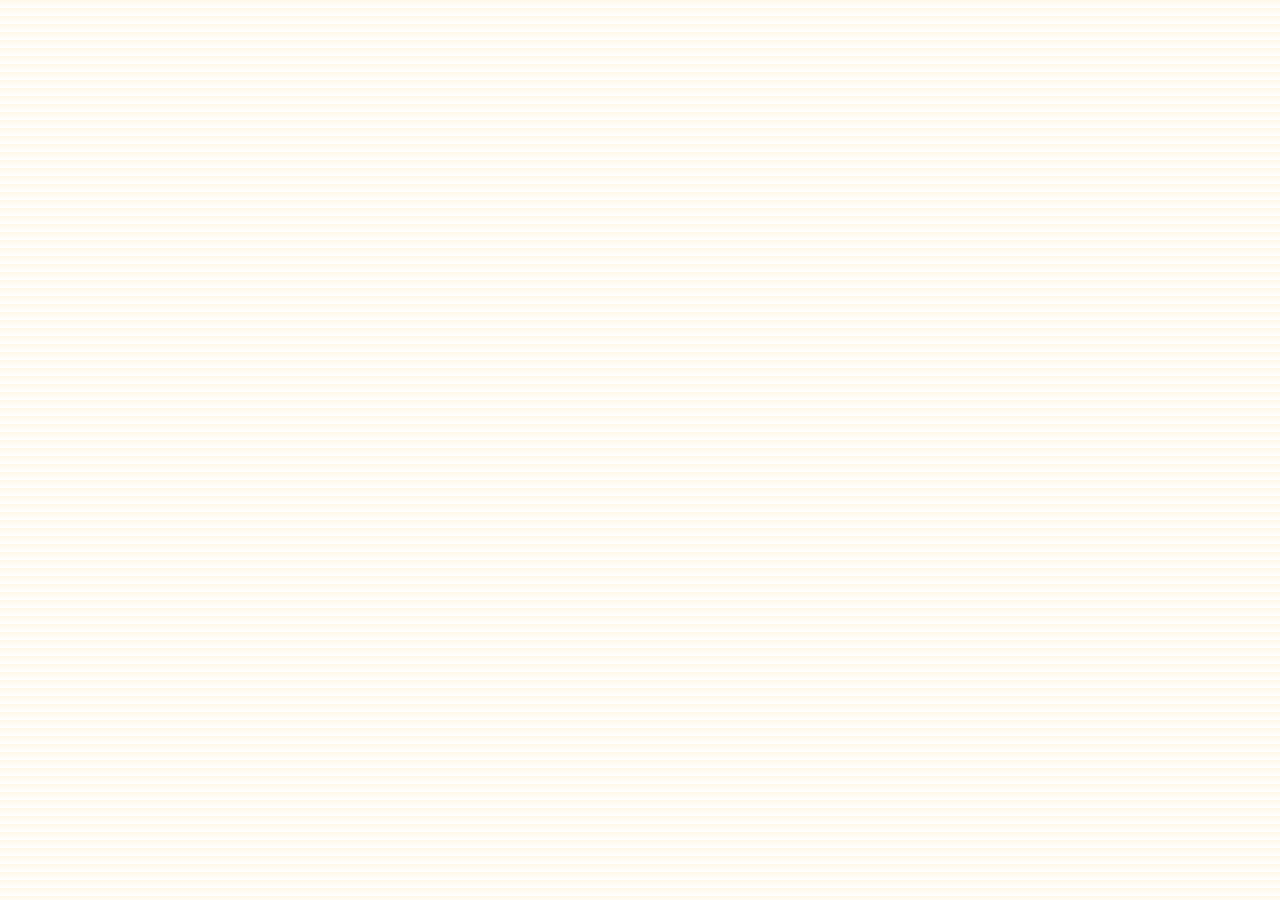
==== index.html @ 9fcc3948 "o1 refactoring 2" ====
<!DOCTYPE html>
<html lang="en">
<head>
    <meta charset="UTF-8">
    <title>Dice Prophet</title>
    <meta name="viewport" content="width=device-width, initial-scale=1.0, maximum-scale=1.0, user-scalable=no">

    <!-- Telegram Web App -->
    <script src="https://telegram.org/js/telegram-web-app.js"></script>

    <!-- React and Babel -->
    <script src="https://unpkg.com/react@17/umd/react.production.min.js" crossorigin></script>
    <script src="https://unpkg.com/react-dom@17/umd/react-dom.production.min.js" crossorigin></script>
    <script src="https://unpkg.com/babel-standalone@6/babel.min.js"></script>

    <!-- Tailwind CSS -->
    <script src="https://cdn.tailwindcss.com"></script>

    <!-- Font Awesome -->
    <link href="https://cdnjs.cloudflare.com/ajax/libs/font-awesome/5.15.3/css/all.min.css" rel="stylesheet">

    <!-- Google Fonts -->
    <link href="https://fonts.googleapis.com/css2?family=Poppins:wght@400;600;700&family=Montserrat&display=swap" rel="stylesheet">

    <!-- Custom Styles -->
    <link rel="stylesheet" href="styles.css">
</head>
<body class="bg-gradient-game text-black min-h-screen">
    <div id="root"></div>

    <!-- Main App Script -->
    <script type="text/babel" src="app.js"></script>
</body>
</html>
---- styles.css ----
/* Custom Styles */
body {
    font-family: 'Poppins', sans-serif;
    background-color: #FFF8E8;
}
.bg-gradient-game {
    background: linear-gradient(to bottom, #FFF8E8, #FFFFFF);
}
.float-animation {
    animation: float 3s ease-in-out infinite;
}
@keyframes float {
    0% { transform: translateY(0px); }
    50% { transform: translateY(-10px); }
    100% { transform: translateY(0px); }
}
.fade-in {
    animation: fadeIn 0.5s ease-out;
}
@keyframes fadeIn {
    from { opacity: 0; }
    to { opacity: 1; }
}
.frozen {
    animation: frozenGlow 1s ease-in-out infinite alternate;
}
@keyframes frozenGlow {
    from {
        box-shadow: 0 0 10px #80d0ff;
    }
    to {
        box-shadow: 0 0 20px #80d0ff;
    }
}
.shadow-custom {
    box-shadow: 0 4px 6px rgba(0, 0, 0, 0.1);
}
.all-in-popup {
    animation: fadeInOut 2s ease-in-out;
}
@keyframes fadeInOut {
    0%, 100% { opacity: 0; }
    50% { opacity: 1; }
}

/* Dice Styles */
.dice-container {
    display: grid;
    place-items: center;
    perspective: 1000px;
}

.dice {
    position: relative;
    width: 25vw;
    height: 25vw;
    max-width: 120px;
    max-height: 120px;
    transform-style: preserve-3d;
    transition: transform 1s ease;
}

.dice.rolling {
    animation: rolling 1.25s ease-in-out;
}

@keyframes rolling {
    from {
        transform: rotateX(0deg) rotateY(0deg);
    }
    to {
        transform: rotateX(720deg) rotateY(720deg);
    }
}

.face {
    position: absolute;
    width: 100%;
    height: 100%;
    border-radius: 10px;
    border: 2px solid #f6f3f0;
    transform-style: preserve-3d;
    background: linear-gradient(
        145deg, #dddbd8, #fff
    );
}

.face::before {
    position: absolute;
    content: '';
    width: 100%;
    height: 100%;
    border-radius: 10px;
    background: #f6f3f0;
    transform: translateZ(-1px);
}

.face::after {
    position: absolute;
    content: '';
    top: 50%;
    left: 50%;
    width: 12px;
    height: 12px;
    border-radius: 50%;
    background: #131210;
}

.front {
    transform: translateZ(40px);
}

.back {
    transform: rotateX(180deg) translateZ(40px);
}

.top {
    transform: rotateX(90deg) translateZ(40px);
}

.bottom {
    transform: rotateX(-90deg) translateZ(40px);
}

.right {
    transform: rotateY(90deg) translateZ(40px);
}

.left {
    transform: rotateY(-90deg) translateZ(40px);
}

.front::after {
    width: 20px;
    height: 20px;
    background: #f63330;
    margin: -10px 0 0 -10px;
}

.back::after {
    margin: -23px 0 0 -20px;
    box-shadow: 28px 0,
                0 18px,
                28px 18px,
                0 36px,
                28px 36px;
}

.top::after {
    margin: -20px 0 0 -20px;
    box-shadow: 28px 28px;
}

.bottom::after {
    margin: -24px 0 0 -24px;
    box-shadow: 18px 18px,
                36px 36px,
                36px 0,
                0 36px;
}

.right::after {
    margin: -20px 0 0 -20px;
    box-shadow: 28px 0,
    0 28px,
    28px 28px;
}

.left::after {
    margin: -23px 0 0 -23px;
    box-shadow: 18px 18px,
                36px 36px;
}
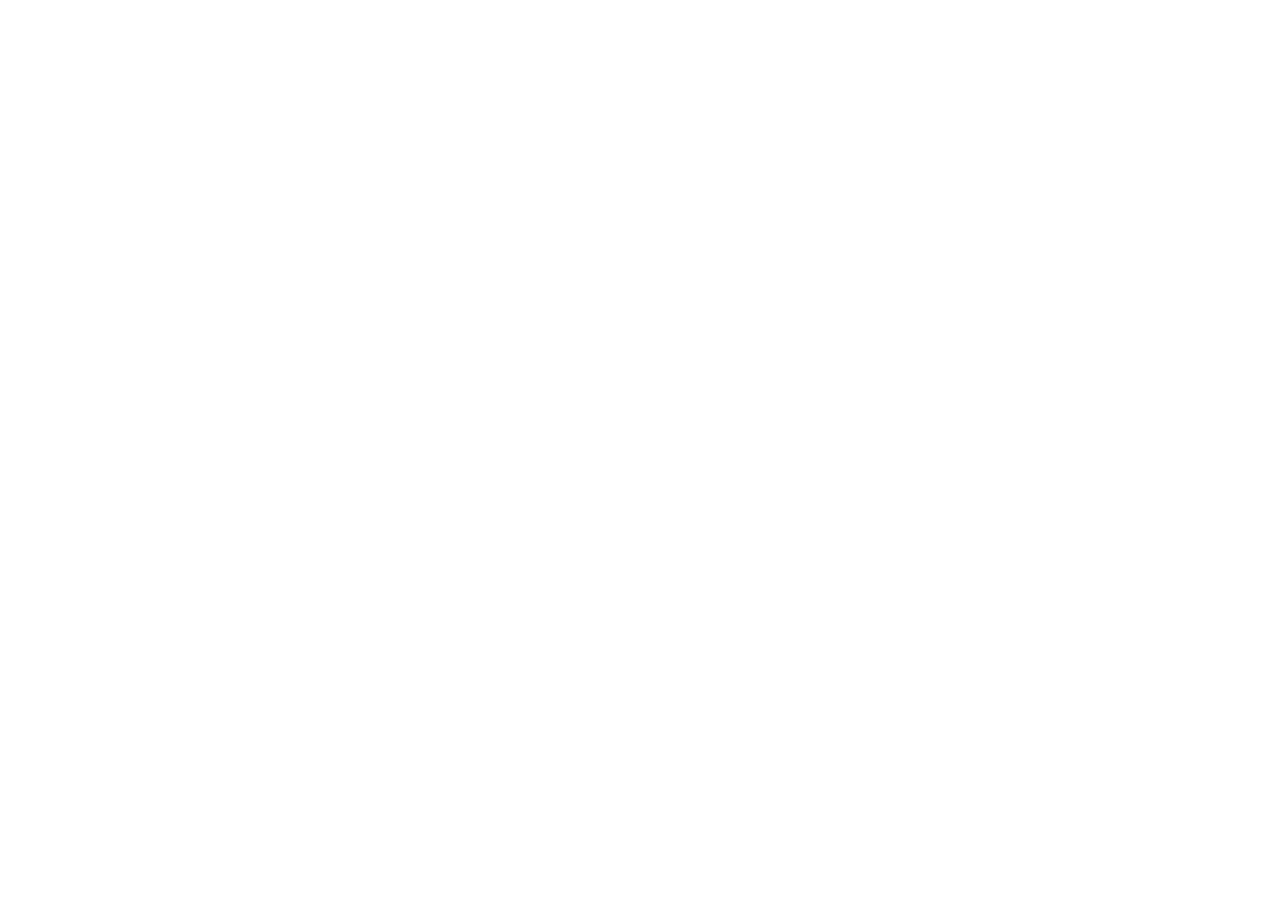
==== commit 73aaa95d: "o1 wtf" ====
--- a/index.html
+++ b/index.html
@@ -23,12 +23,629 @@
     <link href="https://fonts.googleapis.com/css2?family=Poppins:wght@400;600;700&family=Montserrat&display=swap" rel="stylesheet">
 
     <!-- Custom Styles -->
-    <link rel="stylesheet" href="styles.css">
+    <style>
+        /* ... [Existing CSS styles remain unchanged] ... */
+    </style>
 </head>
 <body class="bg-gradient-game text-black min-h-screen">
     <div id="root"></div>
 
-    <!-- Main App Script -->
-    <script type="text/babel" src="app.js"></script>
+    <script type="text/babel">
+        // Import React Hooks
+        const { useState, useEffect, useCallback, useReducer, useRef } = React;
+        const tg = window.Telegram.WebApp;
+
+        // Constants and Configurations
+        const GAME_CONFIG = {
+            BASE_POINTS: 100,
+            BONUS_ACTIVATION_ROLLS: 5,
+            BONUS_ACTIVATION_CHANCE: 0.5,
+            BONUS_TYPE_CHANCE: 0.5,
+            SAFE_ZONE_ROLLS: 3,
+            TIME_FREEZE_DURATION: 5,
+            MAX_MULTIPLIER: 12,
+            INITIAL_TIME: 60,
+            DICE_ROLL_DURATION: 1250, // Duration in milliseconds
+        };
+
+        // Sound effects hook
+        const useSound = () => {
+            const audioContextRef = useRef(null);
+            const soundCache = useRef({});
+
+            useEffect(() => {
+                // Initialize Audio Context
+                audioContextRef.current = new (window.AudioContext || window.webkitAudioContext)();
+            }, []);
+
+            // Function to play a sound using OscillatorNode
+            const playSound = useCallback((frequency, duration, type = 'sine') => {
+                const audioContext = audioContextRef.current;
+
+                if (!audioContext) return;
+
+                try {
+                    const oscillator = audioContext.createOscillator();
+                    const gainNode = audioContext.createGain();
+
+                    oscillator.type = type;
+                    oscillator.frequency.setValueAtTime(frequency, audioContext.currentTime);
+
+                    oscillator.connect(gainNode);
+                    gainNode.connect(audioContext.destination);
+
+                    gainNode.gain.setValueAtTime(0, audioContext.currentTime);
+                    gainNode.gain.linearRampToValueAtTime(1, audioContext.currentTime + 0.01);
+                    gainNode.gain.linearRampToValueAtTime(0, audioContext.currentTime + duration - 0.01);
+
+                    oscillator.start();
+                    oscillator.stop(audioContext.currentTime + duration);
+                } catch (error) {
+                    console.error("Error playing sound:", error);
+                }
+            }, []);
+
+            return {
+                playDiceRoll: () => playSound(300, 0.3),
+                playCorrect: () => playSound(440, 0.2),
+                playIncorrect: () => playSound(220, 0.2),
+                playBonus: () => playSound(660, 0.3),
+            };
+        };
+
+        // Game timer hook
+        const useGameTimer = (initialTime) => {
+            const [timeLeft, setTimeLeft] = useState(initialTime);
+            const [isFrozen, setIsFrozen] = useState(false);
+            const timerRef = useRef(null);
+
+            useEffect(() => {
+                // Timer logic
+                if (isFrozen) {
+                    clearInterval(timerRef.current);
+                } else {
+                    timerRef.current = setInterval(() => {
+                        setTimeLeft(prev => Math.max(prev - 1, 0));
+                    }, 1000);
+                }
+                return () => clearInterval(timerRef.current);
+            }, [isFrozen]);
+
+            const freezeTimer = useCallback(() => {
+                setIsFrozen(true);
+                setTimeout(() => {
+                    setIsFrozen(false);
+                }, GAME_CONFIG.TIME_FREEZE_DURATION * 1000);
+            }, []);
+
+            const resetTimer = useCallback(() => {
+                setTimeLeft(initialTime);
+                setIsFrozen(false);
+            }, [initialTime]);
+
+            return { timeLeft, freezeTimer, isFrozen, resetTimer };
+        };
+
+        // Game reducer and initial state
+        const initialState = {
+            dice1: 1,
+            dice2: 1,
+            score: 0,
+            highScore: 0,
+            multiplier: 1,
+            activeBonus: null,
+            gameState: 'ready',
+            safeZoneRolls: 0,
+            rollCount: 0,
+            isRolling: false,
+            streak: 0,
+            isTimeFreezeActive: false,
+            buttonsDisabled: false,
+            showAllInPopup: false,
+            showGameOverScreen: false,
+        };
+
+        const gameReducer = (state, action) => {
+            switch (action.type) {
+                case 'START_GAME':
+                    return { ...initialState, gameState: 'playing', highScore: state.highScore };
+                case 'END_GAME':
+                    return { ...state, gameState: 'allIn', buttonsDisabled: false };
+                case 'GAME_OVER':
+                    return { ...state, gameState: 'gameOver' };
+                case 'ROLL_DICE':
+                    return {
+                        ...state,
+                        dice1: action.dice1,
+                        dice2: action.dice2,
+                        rollCount: state.rollCount + 1,
+                        isRolling: false,
+                    };
+                case 'UPDATE_SCORE':
+                    return {
+                        ...state,
+                        score: action.newScore,
+                        multiplier: action.multiplier,
+                        streak: action.isCorrect ? state.streak + 1 : 0,
+                    };
+                case 'ACTIVATE_BONUS':
+                    return {
+                        ...state,
+                        activeBonus: action.bonus,
+                        safeZoneRolls: action.bonus === 'Safe Zone' ? GAME_CONFIG.SAFE_ZONE_ROLLS : state.safeZoneRolls,
+                        isTimeFreezeActive: action.bonus === 'Time Freeze' ? true : state.isTimeFreezeActive,
+                    };
+                case 'DEACTIVATE_BONUS':
+                    return { ...state, activeBonus: null, safeZoneRolls: 0, isTimeFreezeActive: false };
+                case 'UPDATE_HIGH_SCORE':
+                    return { ...state, highScore: action.highScore };
+                case 'SET_ROLLING':
+                    return { ...state, isRolling: action.isRolling };
+                case 'DECREASE_SAFE_ZONE':
+                    return { ...state, safeZoneRolls: state.safeZoneRolls - 1 };
+                case 'DISABLE_BUTTONS':
+                    return { ...state, buttonsDisabled: true };
+                case 'ENABLE_BUTTONS':
+                    return { ...state, buttonsDisabled: false };
+                case 'SHOW_ALLIN_POPUP':
+                    return { ...state, showAllInPopup: true };
+                case 'HIDE_ALLIN_POPUP':
+                    return { ...state, showAllInPopup: false };
+                case 'SHOW_GAME_OVER_SCREEN':
+                    return { ...state, showGameOverScreen: true };
+                default:
+                    return state;
+            }
+        };
+
+        // Error Boundary Component
+        class ErrorBoundary extends React.Component {
+            constructor(props) {
+                super(props);
+                this.state = { hasError: false };
+            }
+
+            static getDerivedStateFromError(error) {
+                return { hasError: true };
+            }
+
+            componentDidCatch(error, errorInfo) {
+                console.error("Caught an error:", error, errorInfo);
+            }
+
+            render() {
+                if (this.state.hasError) {
+                    return (
+                        <div className="text-center text-[#D52941] p-4">
+                            <h2 className="text-3xl font-bold mb-4">Oops! Something went wrong.</h2>
+                            <p className="text-xl">Please try refreshing the page or contact support if the problem persists.</p>
+                        </div>
+                    );
+                }
+
+                return this.props.children;
+            }
+        }
+
+        // Dice Component
+        const Dice = ({ number, rolling }) => {
+            const diceRef = useRef(null);
+
+            useEffect(() => {
+                if (rolling) {
+                    diceRef.current.classList.add('rolling');
+                    const timeoutId = setTimeout(() => {
+                        diceRef.current.classList.remove('rolling');
+                        setDiceFace(number);
+                    }, GAME_CONFIG.DICE_ROLL_DURATION);
+                    return () => clearTimeout(timeoutId);
+                } else {
+                    setDiceFace(number);
+                }
+            }, [rolling, number]);
+
+            const setDiceFace = (num) => {
+                let transform = '';
+                switch (num) {
+                    case 1:
+                        transform = 'rotateX(0deg) rotateY(0deg)';
+                        break;
+                    case 2:
+                        transform = 'rotateX(-90deg) rotateY(0deg)';
+                        break;
+                    case 3:
+                        transform = 'rotateY(90deg)';
+                        break;
+                    case 4:
+                        transform = 'rotateY(-90deg)';
+                        break;
+                    case 5:
+                        transform = 'rotateX(90deg)';
+                        break;
+                    case 6:
+                        transform = 'rotateX(180deg)';
+                        break;
+                    default:
+                        transform = 'rotateX(0deg) rotateY(0deg)';
+                        break;
+                }
+                diceRef.current.style.transform = transform;
+            };
+
+            return (
+                <div className="dice-container">
+                    <div className="dice" ref={diceRef}>
+                        <div className="face front"></div>
+                        <div className="face back"></div>
+                        <div className="face top"></div>
+                        <div className="face bottom"></div>
+                        <div className="face right"></div>
+                        <div className="face left"></div>
+                    </div>
+                </div>
+            );
+        };
+
+        // Tutorial Component
+        const Tutorial = ({ onComplete }) => {
+            // ... [Existing Tutorial component code remains unchanged] ...
+            // Add comments if necessary
+        };
+
+        // Game Header Component
+        const GameHeader = ({ score, timeLeft, streak, activeBonus, isTimeFreezeActive }) => (
+            <div className="w-full max-w-md">
+                <div className="bg-white bg-opacity-20 rounded-2xl p-4 mb-4 relative overflow-hidden shadow-custom">
+                    <div className="flex flex-col items-center mb-2">
+                        <p className="text-sm opacity-70">Score</p>
+                        <p className="text-5xl font-bold">
+                            {Math.floor(score)} {activeBonus === 'Safe Zone' && '🛡️'}
+                        </p>
+                    </div>
+                    <div
+                        className={`flex items-center justify-center bg-white bg-opacity-30 rounded-xl py-2 ${
+                            isTimeFreezeActive ? 'frozen' : ''
+                        } shadow-custom`}
+                    >
+                        <i className="far fa-clock mr-2"></i>
+                        <p className="text-2xl font-semibold">
+                            {timeLeft}s {isTimeFreezeActive && '❄️'}
+                        </p>
+                    </div>
+                </div>
+                <div className="flex justify-center items-center space-x-2 mb-4">
+                    <div className="bg-white bg-opacity-20 rounded-xl py-1 px-3 flex items-center shadow-custom">
+                        <i className="fas fa-bolt mr-1"></i>
+                        <span className="font-semibold">
+                            Streak: {streak} {activeBonus === 'Safe Zone' && '🛡️'}
+                        </span>
+                    </div>
+                </div>
+            </div>
+        );
+
+        // Game Board Component
+        const GameBoard = ({ dice1, dice2, isRolling }) => (
+            <div className="flex justify-center items-center space-x-8 my-8">
+                <Dice number={dice1} rolling={isRolling} />
+                <Dice number={dice2} rolling={isRolling} />
+            </div>
+        );
+
+        // Game Controls Component
+        const GameControls = ({ onPredict, gameState, isRolling, buttonsDisabled }) => (
+            <div className="w-full flex flex-col items-center space-y-4 mb-8">
+                <button
+                    className={`w-full max-w-md py-4 ${
+                        gameState === 'allIn' ? 'bg-[#FCD581]' : 'bg-green-500'
+                    } text-white font-bold rounded-xl flex items-center justify-center transition-colors duration-150 shadow-custom`}
+                    onClick={() => onPredict('less')}
+                    disabled={isRolling || buttonsDisabled}
+                >
+                    <i className="fas fa-arrow-down mr-2"></i> {gameState === 'allIn' ? 'All-In: Less than 7' : 'Less than 7'}
+                </button>
+                <button
+                    className={`w-full max-w-md py-4 ${
+                        gameState === 'allIn' ? 'bg-[#FCD581]' : 'bg-red-500'
+                    } text-white font-bold rounded-xl flex items-center justify-center transition-colors duration-150 shadow-custom`}
+                    onClick={() => onPredict('more')}
+                    disabled={isRolling || buttonsDisabled}
+                >
+                    <i className="fas fa-arrow-up mr-2"></i> {gameState === 'allIn' ? 'All-In: More than 7' : 'More than 7'}
+                </button>
+            </div>
+        );
+
+        // All-In Popup Component
+        const AllInPopup = ({ onHide }) => (
+            <div
+                className="fixed inset-0 bg-black bg-opacity-50 flex items-center justify-center z-50"
+                onClick={onHide}
+            >
+                <div className="bg-white rounded-2xl p-6 text-center all-in-popup shadow-custom">
+                    <h2 className="text-3xl font-bold text-[#D52941]">All-In Round!</h2>
+                    <p className="mt-4 text-xl">Double or Nothing!</p>
+                </div>
+            </div>
+        );
+
+        // Game Over Screen Component
+        const GameOverScreen = ({ score, highScore, onRestart }) => (
+            <div className="text-center space-y-6">
+                <div className="text-5xl font-bold mb-6 text-[#D52941] fade-in">Game Over!</div>
+                <div className="text-4xl mb-4 fade-in">Final Score: {Math.floor(score)}</div>
+                <div className="text-3xl mb-6 fade-in">High Score: {Math.floor(highScore)}</div>
+                <button
+                    onClick={onRestart}
+                    className="w-4/5 max-w-md px-8 py-4 bg-[#D52941] text-white rounded-full text-2xl font-bold shadow-lg"
+                >
+                    Play Again
+                </button>
+            </div>
+        );
+
+        // Main Game Component
+        function DiceProphet() {
+            const [state, dispatch] = useReducer(gameReducer, initialState);
+            const { timeLeft, freezeTimer, isFrozen, resetTimer } = useGameTimer(GAME_CONFIG.INITIAL_TIME);
+            const { playDiceRoll, playCorrect, playIncorrect, playBonus } = useSound();
+            const [showTutorial, setShowTutorial] = useState(true);
+
+            // Initialize Telegram WebApp and fetch high score
+            useEffect(() => {
+                tg.ready();
+                tg.expand();
+
+                const fetchHighScore = async () => {
+                    try {
+                        const value = await new Promise((resolve, reject) => {
+                            tg.CloudStorage.getItem("highScore", (error, value) => {
+                                if (error) reject(error);
+                                else resolve(value);
+                            });
+                        });
+                        if (value) {
+                            dispatch({ type: 'UPDATE_HIGH_SCORE', highScore: parseInt(value) });
+                        }
+                    } catch (error) {
+                        console.error("Failed to retrieve high score:", error);
+                        dispatch({ type: 'UPDATE_HIGH_SCORE', highScore: 0 });
+                    }
+                };
+
+                fetchHighScore();
+            }, []);
+
+            // Handle game state transitions based on timer
+            useEffect(() => {
+                if (timeLeft === 0 && state.gameState === 'playing') {
+                    dispatch({ type: 'DISABLE_BUTTONS' });
+                    dispatch({ type: 'SHOW_ALLIN_POPUP' });
+                    setTimeout(() => {
+                        dispatch({ type: 'HIDE_ALLIN_POPUP' });
+                        dispatch({ type: 'END_GAME' });
+                    }, 2000);
+                }
+            }, [timeLeft, state.gameState]);
+
+            // Handle Time Freeze bonus activation
+            useEffect(() => {
+                if (state.isTimeFreezeActive) {
+                    freezeTimer();
+                    const timeoutId = setTimeout(() => {
+                        dispatch({ type: 'DEACTIVATE_BONUS' });
+                    }, GAME_CONFIG.TIME_FREEZE_DURATION * 1000);
+                    return () => clearTimeout(timeoutId);
+                }
+            }, [state.isTimeFreezeActive, freezeTimer]);
+
+            // Update high score if needed
+            useEffect(() => {
+                if (state.gameState === 'gameOver') {
+                    if (state.score > state.highScore) {
+                        dispatch({ type: 'UPDATE_HIGH_SCORE', highScore: state.score });
+                        saveHighScore(state.score);
+                    }
+                }
+            }, [state.gameState, state.score, state.highScore]);
+
+            // Show Game Over screen after a delay
+            useEffect(() => {
+                if (state.gameState === 'gameOver' && !state.showGameOverScreen) {
+                    const timeoutId = setTimeout(() => {
+                        dispatch({ type: 'SHOW_GAME_OVER_SCREEN' });
+                    }, 2000);
+                    return () => clearTimeout(timeoutId);
+                }
+            }, [state.gameState, state.showGameOverScreen]);
+
+            // Save high score to CloudStorage
+            const saveHighScore = useCallback(async (score) => {
+                try {
+                    await new Promise((resolve, reject) => {
+                        tg.CloudStorage.setItem("highScore", score.toString(), (error) => {
+                            if (error) reject(error);
+                            else resolve();
+                        });
+                    });
+                } catch (error) {
+                    console.error("Failed to save high score:", error);
+                }
+            }, []);
+
+            // Start a new game
+            const startGame = useCallback(() => {
+                setShowTutorial(false);
+                resetTimer();
+                dispatch({ type: 'START_GAME' });
+            }, [resetTimer]);
+
+            // Roll the dice with animation and return the result
+            const rollDice = useCallback(() => {
+                dispatch({ type: 'SET_ROLLING', isRolling: true });
+                playDiceRoll();
+                tg.HapticFeedback.impactOccurred('medium');
+                return new Promise(resolve => {
+                    setTimeout(() => {
+                        const newDice1 = Math.floor(Math.random() * 6) + 1;
+                        const newDice2 = Math.floor(Math.random() * 6) + 1;
+                        dispatch({ type: 'ROLL_DICE', dice1: newDice1, dice2: newDice2 });
+                        resolve({ dice1: newDice1, dice2: newDice2 });
+                    }, GAME_CONFIG.DICE_ROLL_DURATION);
+                });
+            }, [playDiceRoll]);
+
+            // Process user's prediction
+            const processPrediction = useCallback(async (pred) => {
+                if (state.buttonsDisabled || state.isRolling) return;
+
+                const isAllIn = state.gameState === 'allIn';
+                const { dice1, dice2 } = await rollDice();
+                const sum = dice1 + dice2;
+                const isCorrect = (pred === 'less' && sum < 7) || (pred === 'more' && sum > 7);
+                let newScore = state.score;
+                let newMultiplier = isCorrect ? state.streak + 1 : 1;
+
+                if (isCorrect) {
+                    if (isAllIn) {
+                        newScore *= 2;
+                    } else {
+                        newScore += GAME_CONFIG.BASE_POINTS * newMultiplier;
+                    }
+                    playCorrect();
+                    tg.HapticFeedback.notificationOccurred('success');
+                } else {
+                    if (isAllIn) {
+                        newScore = 0;
+                    } else {
+                        if (sum === 7) {
+                            newScore = 0;
+                        }
+                        newMultiplier = 1;
+                    }
+                    playIncorrect();
+                    tg.HapticFeedback.notificationOccurred('error');
+                }
+
+                // Handle bonuses
+                if (state.activeBonus === 'Safe Zone' && !isAllIn) {
+                    dispatch({ type: 'DECREASE_SAFE_ZONE' });
+                    if (state.safeZoneRolls <= 1) {
+                        dispatch({ type: 'DEACTIVATE_BONUS' });
+                    }
+                } else if (!isCorrect && !isAllIn) {
+                    dispatch({ type: 'DEACTIVATE_BONUS' });
+                }
+
+                dispatch({
+                    type: 'UPDATE_SCORE',
+                    newScore: newScore,
+                    multiplier: newMultiplier,
+                    isCorrect: isCorrect,
+                });
+
+                // Activate bonuses periodically
+                if (!isAllIn && (state.rollCount + 1) % GAME_CONFIG.BONUS_ACTIVATION_ROLLS === 0 && !state.activeBonus) {
+                    const bonusChance = Math.random();
+                    if (bonusChance < GAME_CONFIG.BONUS_ACTIVATION_CHANCE) {
+                        const bonusTypeChance = Math.random();
+                        const bonusType = bonusTypeChance < GAME_CONFIG.BONUS_TYPE_CHANCE ? 'Safe Zone' : 'Time Freeze';
+                        dispatch({ type: 'ACTIVATE_BONUS', bonus: bonusType });
+                        playBonus();
+                    }
+                }
+
+                if (isAllIn) {
+                    // Wait to show the dice result before ending the game
+                    setTimeout(() => {
+                        dispatch({ type: 'GAME_OVER' });
+                    }, 2000);
+                }
+            }, [state, rollDice, playCorrect, playIncorrect, playBonus]);
+
+            // Render game content based on game state
+            const renderGameContent = () => {
+                if (state.gameState === 'gameOver' && !state.showGameOverScreen) {
+                    // Show the last game state during the pause
+                    return (
+                        <div className="flex flex-col items-center justify-between h-screen bg-gradient-game text-black p-4">
+                            {renderGame()}
+                        </div>
+                    );
+                }
+
+                switch (state.gameState) {
+                    case 'ready':
+                        return (
+                            <div className="text-center">
+                                <button
+                                    onClick={startGame}
+                                    className="w-4/5 max-w-md px-8 py-4 bg-[#FCD581] text-[#990D35] rounded-full transition-colors duration-200 text-2xl font-bold shadow-lg"
+                                >
+                                    Start Game
+                                </button>
+                            </div>
+                        );
+                    case 'playing':
+                    case 'allIn':
+                        return renderGame();
+                    case 'gameOver':
+                        return (
+                            <GameOverScreen
+                                score={state.score}
+                                highScore={state.highScore}
+                                onRestart={startGame}
+                            />
+                        );
+                    default:
+                        return null;
+                }
+            };
+
+            // Render the main game components
+            const renderGame = () => (
+                <div className="flex flex-col items-center justify-between h-screen bg-gradient-game text-black p-4">
+                    <GameHeader
+                        score={state.score}
+                        timeLeft={timeLeft}
+                        streak={state.streak}
+                        activeBonus={state.activeBonus}
+                        isTimeFreezeActive={state.isTimeFreezeActive}
+                    />
+                    <GameBoard
+                        dice1={state.dice1}
+                        dice2={state.dice2}
+                        isRolling={state.isRolling}
+                    />
+                    <GameControls
+                        onPredict={processPrediction}
+                        gameState={state.gameState}
+                        isRolling={state.isRolling}
+                        buttonsDisabled={state.buttonsDisabled}
+                    />
+                </div>
+            );
+
+            return (
+                <div className="flex flex-col items-center justify-center min-h-screen p-4">
+                    {showTutorial && <Tutorial onComplete={startGame} />}
+                    {renderGameContent()}
+                    {state.showAllInPopup && (
+                        <AllInPopup onHide={() => dispatch({ type: 'HIDE_ALLIN_POPUP' })} />
+                    )}
+                </div>
+            );
+        }
+
+        // Render the App
+        ReactDOM.render(
+            <React.StrictMode>
+                <ErrorBoundary>
+                    <DiceProphet />
+                </ErrorBoundary>
+            </React.StrictMode>,
+            document.getElementById('root')
+        );
+    </script>
 </body>
 </html>
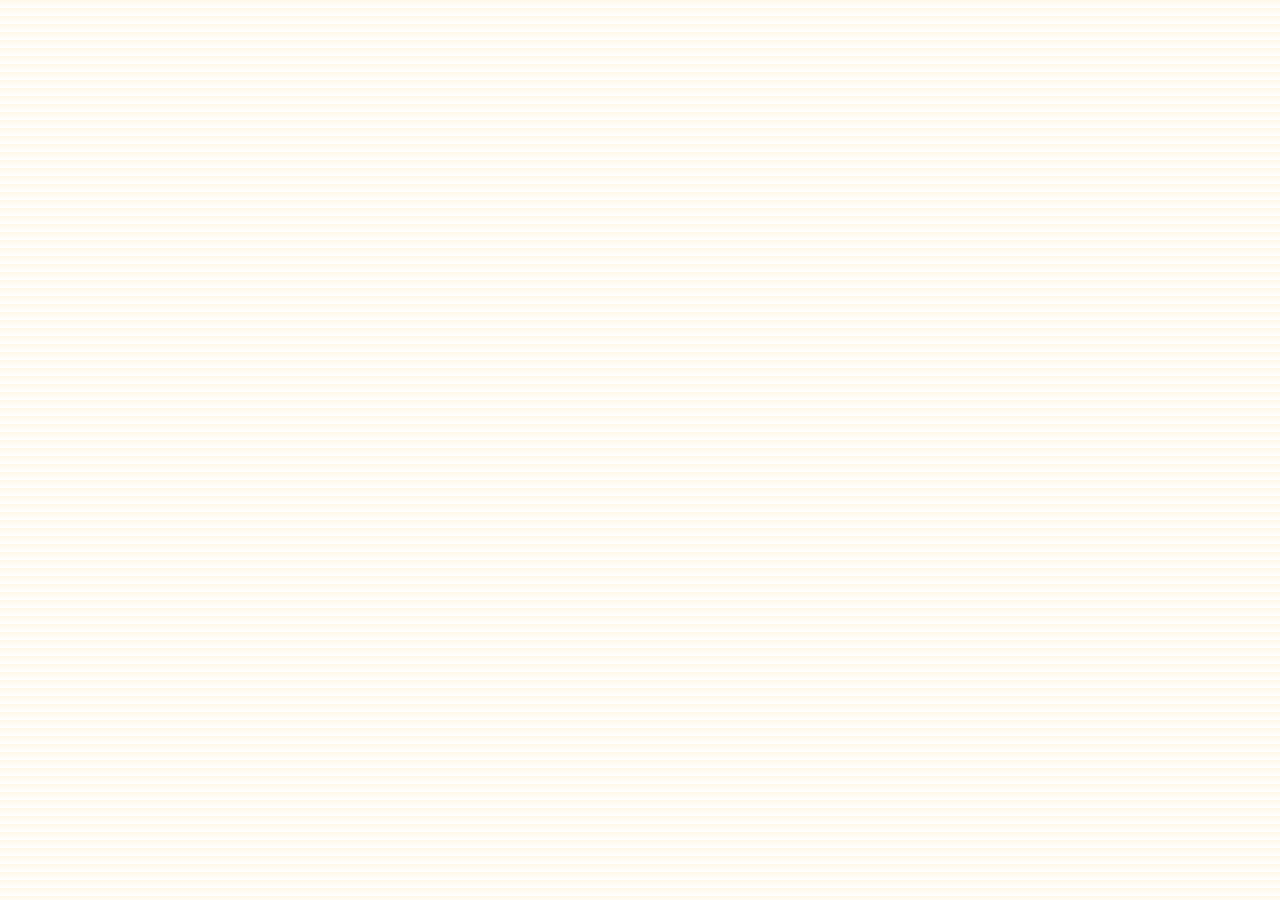
==== commit adbcd5b7: "fix pls this hell" ====
--- a/index.html
+++ b/index.html
@@ -24,14 +24,185 @@
 
     <!-- Custom Styles -->
     <style>
-        /* ... [Existing CSS styles remain unchanged] ... */
+        body {
+            font-family: 'Poppins', sans-serif;
+            background-color: #FFF8E8;
+        }
+        .bg-gradient-game {
+            background: linear-gradient(to bottom, #FFF8E8, #FFFFFF);
+        }
+        .float-animation {
+            animation: float 3s ease-in-out infinite;
+        }
+        @keyframes float {
+            0% { transform: translateY(0px); }
+            50% { transform: translateY(-10px); }
+            100% { transform: translateY(0px); }
+        }
+        .fade-in {
+            animation: fadeIn 0.5s ease-out;
+        }
+        @keyframes fadeIn {
+            from { opacity: 0; }
+            to { opacity: 1; }
+        }
+        .frozen {
+            animation: frozenGlow 1s ease-in-out infinite alternate;
+        }
+        @keyframes frozenGlow {
+            from {
+                box-shadow: 0 0 10px #80d0ff;
+            }
+            to {
+                box-shadow: 0 0 20px #80d0ff;
+            }
+        }
+        .shadow-custom {
+            box-shadow: 0 4px 6px rgba(0, 0, 0, 0.1);
+        }
+        .all-in-popup {
+            animation: fadeInOut 2s ease-in-out;
+        }
+        @keyframes fadeInOut {
+            0%, 100% { opacity: 0; }
+            50% { opacity: 1; }
+        }
+
+        /* Dice Styles */
+        .dice-container {
+            display: grid;
+            place-items: center;
+            perspective: 1000px;
+        }
+
+        .dice {
+            position: relative;
+            width: 25vw;
+            height: 25vw;
+            max-width: 120px;
+            max-height: 120px;
+            transform-style: preserve-3d;
+            transition: transform 1s ease;
+        }
+
+        .dice.rolling {
+            animation: rolling 1.25s ease-in-out;
+        }
+
+        @keyframes rolling {
+            from {
+                transform: rotateX(0deg) rotateY(0deg);
+            }
+            to {
+                transform: rotateX(720deg) rotateY(720deg);
+            }
+        }
+
+        .face {
+            position: absolute;
+            width: 100%;
+            height: 100%;
+            border-radius: 10px;
+            border: 2px solid #f6f3f0;
+            transform-style: preserve-3d;
+            background: linear-gradient(
+                145deg, #dddbd8, #fff
+            );
+        }
+
+        .face::before {
+            position: absolute;
+            content: '';
+            width: 100%;
+            height: 100%;
+            border-radius: 10px;
+            background: #f6f3f0;
+            transform: translateZ(-1px);
+        }
+
+        .face::after {
+            position: absolute;
+            content: '';
+            top: 50%;
+            left: 50%;
+            width: 12px;
+            height: 12px;
+            border-radius: 50%;
+            background: #131210;
+        }
+
+        .front {
+            transform: translateZ(40px);
+        }
+
+        .back {
+            transform: rotateX(180deg) translateZ(40px);
+        }
+
+        .top {
+            transform: rotateX(90deg) translateZ(40px);
+        }
+
+        .bottom {
+            transform: rotateX(-90deg) translateZ(40px);
+        }
+
+        .right {
+            transform: rotateY(90deg) translateZ(40px);
+        }
+
+        .left {
+            transform: rotateY(-90deg) translateZ(40px);
+        }
+
+        .front::after {
+            width: 20px;
+            height: 20px;
+            background: #f63330;
+            margin: -10px 0 0 -10px;
+        }
+
+        .back::after {
+            margin: -23px 0 0 -20px;
+            box-shadow: 28px 0,
+                        0 18px,
+                        28px 18px,
+                        0 36px,
+                        28px 36px;
+        }
+
+        .top::after {
+            margin: -20px 0 0 -20px;
+            box-shadow: 28px 28px;
+        }
+
+        .bottom::after {
+            margin: -24px 0 0 -24px;
+            box-shadow: 18px 18px,
+                        36px 36px,
+                        36px 0,
+                        0 36px;
+        }
+
+        .right::after {
+            margin: -20px 0 0 -20px;
+            box-shadow: 28px 0,
+            0 28px,
+            28px 28px;
+        }
+
+        .left::after {
+            margin: -23px 0 0 -23px;
+            box-shadow: 18px 18px,
+                        36px 36px;
+        }
+
     </style>
 </head>
 <body class="bg-gradient-game text-black min-h-screen">
     <div id="root"></div>
 
     <script type="text/babel">
-        // Import React Hooks
         const { useState, useEffect, useCallback, useReducer, useRef } = React;
         const tg = window.Telegram.WebApp;
 
@@ -48,36 +219,28 @@
             DICE_ROLL_DURATION: 1250, // Duration in milliseconds
         };
 
-        // Sound effects hook
+        // Sound effects
         const useSound = () => {
             const audioContextRef = useRef(null);
-            const soundCache = useRef({});
 
             useEffect(() => {
-                // Initialize Audio Context
                 audioContextRef.current = new (window.AudioContext || window.webkitAudioContext)();
             }, []);
 
-            // Function to play a sound using OscillatorNode
-            const playSound = useCallback((frequency, duration, type = 'sine') => {
+            const playSound = useCallback((frequency, duration) => {
                 const audioContext = audioContextRef.current;
-
                 if (!audioContext) return;
 
                 try {
                     const oscillator = audioContext.createOscillator();
                     const gainNode = audioContext.createGain();
-
-                    oscillator.type = type;
+                    oscillator.type = 'sine';
                     oscillator.frequency.setValueAtTime(frequency, audioContext.currentTime);
-
                     oscillator.connect(gainNode);
                     gainNode.connect(audioContext.destination);
-
                     gainNode.gain.setValueAtTime(0, audioContext.currentTime);
                     gainNode.gain.linearRampToValueAtTime(1, audioContext.currentTime + 0.01);
                     gainNode.gain.linearRampToValueAtTime(0, audioContext.currentTime + duration - 0.01);
-
                     oscillator.start();
                     oscillator.stop(audioContext.currentTime + duration);
                 } catch (error) {
@@ -89,7 +252,7 @@
                 playDiceRoll: () => playSound(300, 0.3),
                 playCorrect: () => playSound(440, 0.2),
                 playIncorrect: () => playSound(220, 0.2),
-                playBonus: () => playSound(660, 0.3),
+                playBonus: () => playSound(660, 0.3)
             };
         };
 
@@ -100,7 +263,6 @@
             const timerRef = useRef(null);
 
             useEffect(() => {
-                // Timer logic
                 if (isFrozen) {
                     clearInterval(timerRef.current);
                 } else {
@@ -113,9 +275,10 @@
 
             const freezeTimer = useCallback(() => {
                 setIsFrozen(true);
-                setTimeout(() => {
+                const freezeTimeout = setTimeout(() => {
                     setIsFrozen(false);
                 }, GAME_CONFIG.TIME_FREEZE_DURATION * 1000);
+                return () => clearTimeout(freezeTimeout);
             }, []);
 
             const resetTimer = useCallback(() => {
@@ -126,7 +289,7 @@
             return { timeLeft, freezeTimer, isFrozen, resetTimer };
         };
 
-        // Game reducer and initial state
+        // Game reducer
         const initialState = {
             dice1: 1,
             dice2: 1,
@@ -286,10 +449,91 @@
             );
         };
 
-        // Tutorial Component
+        // Tutorial Component (unchanged)
         const Tutorial = ({ onComplete }) => {
-            // ... [Existing Tutorial component code remains unchanged] ...
-            // Add comments if necessary
+            const [currentSlide, setCurrentSlide] = useState(0);
+            const slides = [
+                <div className="flex flex-col items-center justify-center h-full text-center px-4">
+                    <h2 className="text-4xl font-bold mb-6 text-[#D52941]">Welcome to Dice Prophet!</h2>
+                    <p className="mb-6 text-xl">Predict the future, master the dice, and become a legend!</p>
+                    <div className="space-y-4">
+                        <p><i className="fas fa-dice text-[#FCD581] mr-2"></i> Guess if the sum will be less or more than 7</p>
+                        <p><i className="fas fa-chart-line text-[#990D35] mr-2"></i> Build your streak for bigger scores</p>
+                        <p><i className="fas fa-exclamation-triangle text-[#D52941] mr-2"></i> But beware of the dreaded 7!</p>
+                    </div>
+                </div>,
+                <div className="flex flex-col items-center justify-center h-full text-center px-4">
+                    <h2 className="text-4xl font-bold mb-6 text-[#D52941]">Power-Ups and Bonuses</h2>
+                    <div className="space-y-4">
+                        <p><i className="fas fa-shield-alt text-[#990D35] mr-2"></i> Safe Zone: Protects you from losing your streak</p>
+                        <p><i className="fas fa-clock text-[#FCD581] mr-2"></i> Time Freeze: Stops the clock for extra gaming time</p>
+                        <p><i className="fas fa-gift text-[#D52941] mr-2"></i> Look out for surprise bonuses to boost your score!</p>
+                    </div>
+                </div>,
+                <div className="flex flex-col items-center justify-center h-full text-center px-4">
+                    <h2 className="text-4xl font-bold mb-6 text-[#D52941]">All or Nothing!</h2>
+                    <p className="mb-6 text-xl">When time runs out, you have one last chance to double your score!</p>
+                    <div className="space-y-4">
+                        <p><i className="fas fa-trophy text-[#FCD581] mr-2"></i> Go all-in for a shot at glory</p>
+                        <p><i className="fas fa-skull-crossbones text-[#990D35] mr-2"></i> But be careful, you could lose it all!</p>
+                        <p><i className="fas fa-star text-[#D52941] mr-2"></i> Do you have what it takes to be a Dice Prophet?</p>
+                    </div>
+                </div>
+            ];
+
+            const handleTouchStart = (e) => {
+                touchStartX.current = e.changedTouches[0].screenX;
+            };
+
+            const handleTouchEnd = (e) => {
+                const touchEndX = e.changedTouches[0].screenX;
+                if (touchStartX.current - touchEndX > 50) {
+                    // Swipe left
+                    if (currentSlide < slides.length - 1) {
+                        setCurrentSlide(prev => prev + 1);
+                    }
+                } else if (touchEndX - touchStartX.current > 50) {
+                    // Swipe right
+                    if (currentSlide > 0) {
+                        setCurrentSlide(prev => prev - 1);
+                    }
+                }
+            };
+
+            const touchStartX = useRef(0);
+
+            // Button Colors
+            const buttonColor = 'bg-[#D52941]';
+            const buttonHoverColor = 'hover:bg-[#990D35]';
+
+            return (
+                <div
+                    className="fixed inset-0 bg-gradient-game flex flex-col items-center justify-between z-50"
+                    onTouchStart={handleTouchStart}
+                    onTouchEnd={handleTouchEnd}
+                >
+                    <div className="flex-grow flex items-center justify-center w-full">
+                        {slides[currentSlide]}
+                    </div>
+                    <div className="w-full px-4 mb-8 flex justify-center">
+                        {currentSlide === slides.length - 1 ? (
+                            <button
+                                onClick={onComplete}
+                                className={`w-full max-w-md py-4 ${buttonColor} text-white rounded-full ${buttonHoverColor} transition-colors duration-200 font-bold text-2xl`}
+                            >
+                                Start Game
+                            </button>
+                        ) : (
+                            <button
+                                onClick={() => setCurrentSlide(prev => prev + 1)}
+                                className={`w-full max-w-md py-4 ${buttonColor} text-white rounded-full ${buttonHoverColor} transition-colors duration-200 font-bold text-2xl`}
+                            >
+                                Next
+                            </button>
+                        )}
+                    </div>
+                </div>
+            );
         };
 
         // Game Header Component
@@ -321,14 +565,6 @@
                         </span>
                     </div>
                 </div>
-            </div>
-        );
-
-        // Game Board Component
-        const GameBoard = ({ dice1, dice2, isRolling }) => (
-            <div className="flex justify-center items-center space-x-8 my-8">
-                <Dice number={dice1} rolling={isRolling} />
-                <Dice number={dice2} rolling={isRolling} />
             </div>
         );
 
@@ -358,10 +594,7 @@
 
         // All-In Popup Component
         const AllInPopup = ({ onHide }) => (
-            <div
-                className="fixed inset-0 bg-black bg-opacity-50 flex items-center justify-center z-50"
-                onClick={onHide}
-            >
+            <div className="fixed inset-0 bg-black bg-opacity-50 flex items-center justify-center z-50" onClick={onHide}>
                 <div className="bg-white rounded-2xl p-6 text-center all-in-popup shadow-custom">
                     <h2 className="text-3xl font-bold text-[#D52941]">All-In Round!</h2>
                     <p className="mt-4 text-xl">Double or Nothing!</p>
@@ -391,7 +624,6 @@
             const { playDiceRoll, playCorrect, playIncorrect, playBonus } = useSound();
             const [showTutorial, setShowTutorial] = useState(true);
 
-            // Initialize Telegram WebApp and fetch high score
             useEffect(() => {
                 tg.ready();
                 tg.expand();
@@ -416,19 +648,18 @@
                 fetchHighScore();
             }, []);
 
-            // Handle game state transitions based on timer
             useEffect(() => {
                 if (timeLeft === 0 && state.gameState === 'playing') {
                     dispatch({ type: 'DISABLE_BUTTONS' });
                     dispatch({ type: 'SHOW_ALLIN_POPUP' });
-                    setTimeout(() => {
+                    const timeoutId = setTimeout(() => {
                         dispatch({ type: 'HIDE_ALLIN_POPUP' });
                         dispatch({ type: 'END_GAME' });
-                    }, 2000);
+                    }, 2000); // Show popup for 2 seconds
+                    return () => clearTimeout(timeoutId);
                 }
             }, [timeLeft, state.gameState]);
 
-            // Handle Time Freeze bonus activation
             useEffect(() => {
                 if (state.isTimeFreezeActive) {
                     freezeTimer();
@@ -439,7 +670,6 @@
                 }
             }, [state.isTimeFreezeActive, freezeTimer]);
 
-            // Update high score if needed
             useEffect(() => {
                 if (state.gameState === 'gameOver') {
                     if (state.score > state.highScore) {
@@ -449,7 +679,6 @@
                 }
             }, [state.gameState, state.score, state.highScore]);
 
-            // Show Game Over screen after a delay
             useEffect(() => {
                 if (state.gameState === 'gameOver' && !state.showGameOverScreen) {
                     const timeoutId = setTimeout(() => {
@@ -459,7 +688,6 @@
                 }
             }, [state.gameState, state.showGameOverScreen]);
 
-            // Save high score to CloudStorage
             const saveHighScore = useCallback(async (score) => {
                 try {
                     await new Promise((resolve, reject) => {
@@ -473,14 +701,12 @@
                 }
             }, []);
 
-            // Start a new game
             const startGame = useCallback(() => {
                 setShowTutorial(false);
                 resetTimer();
                 dispatch({ type: 'START_GAME' });
             }, [resetTimer]);
 
-            // Roll the dice with animation and return the result
             const rollDice = useCallback(() => {
                 dispatch({ type: 'SET_ROLLING', isRolling: true });
                 playDiceRoll();
@@ -495,7 +721,6 @@
                 });
             }, [playDiceRoll]);
 
-            // Process user's prediction
             const processPrediction = useCallback(async (pred) => {
                 if (state.buttonsDisabled || state.isRolling) return;
 
@@ -527,7 +752,6 @@
                     tg.HapticFeedback.notificationOccurred('error');
                 }
 
-                // Handle bonuses
                 if (state.activeBonus === 'Safe Zone' && !isAllIn) {
                     dispatch({ type: 'DECREASE_SAFE_ZONE' });
                     if (state.safeZoneRolls <= 1) {
@@ -544,7 +768,6 @@
                     isCorrect: isCorrect,
                 });
 
-                // Activate bonuses periodically
                 if (!isAllIn && (state.rollCount + 1) % GAME_CONFIG.BONUS_ACTIVATION_ROLLS === 0 && !state.activeBonus) {
                     const bonusChance = Math.random();
                     if (bonusChance < GAME_CONFIG.BONUS_ACTIVATION_CHANCE) {
@@ -556,17 +779,14 @@
                 }
 
                 if (isAllIn) {
-                    // Wait to show the dice result before ending the game
                     setTimeout(() => {
                         dispatch({ type: 'GAME_OVER' });
                     }, 2000);
                 }
             }, [state, rollDice, playCorrect, playIncorrect, playBonus]);
 
-            // Render game content based on game state
             const renderGameContent = () => {
                 if (state.gameState === 'gameOver' && !state.showGameOverScreen) {
-                    // Show the last game state during the pause
                     return (
                         <div className="flex flex-col items-center justify-between h-screen bg-gradient-game text-black p-4">
                             {renderGame()}
@@ -602,7 +822,6 @@
                 }
             };
 
-            // Render the main game components
             const renderGame = () => (
                 <div className="flex flex-col items-center justify-between h-screen bg-gradient-game text-black p-4">
                     <GameHeader
@@ -612,11 +831,10 @@
                         activeBonus={state.activeBonus}
                         isTimeFreezeActive={state.isTimeFreezeActive}
                     />
-                    <GameBoard
-                        dice1={state.dice1}
-                        dice2={state.dice2}
-                        isRolling={state.isRolling}
-                    />
+                    <div className="flex justify-center items-center space-x-8 my-8">
+                        <Dice number={state.dice1} rolling={state.isRolling} />
+                        <Dice number={state.dice2} rolling={state.isRolling} />
+                    </div>
                     <GameControls
                         onPredict={processPrediction}
                         gameState={state.gameState}
@@ -637,7 +855,6 @@
             );
         }
 
-        // Render the App
         ReactDOM.render(
             <React.StrictMode>
                 <ErrorBoundary>
